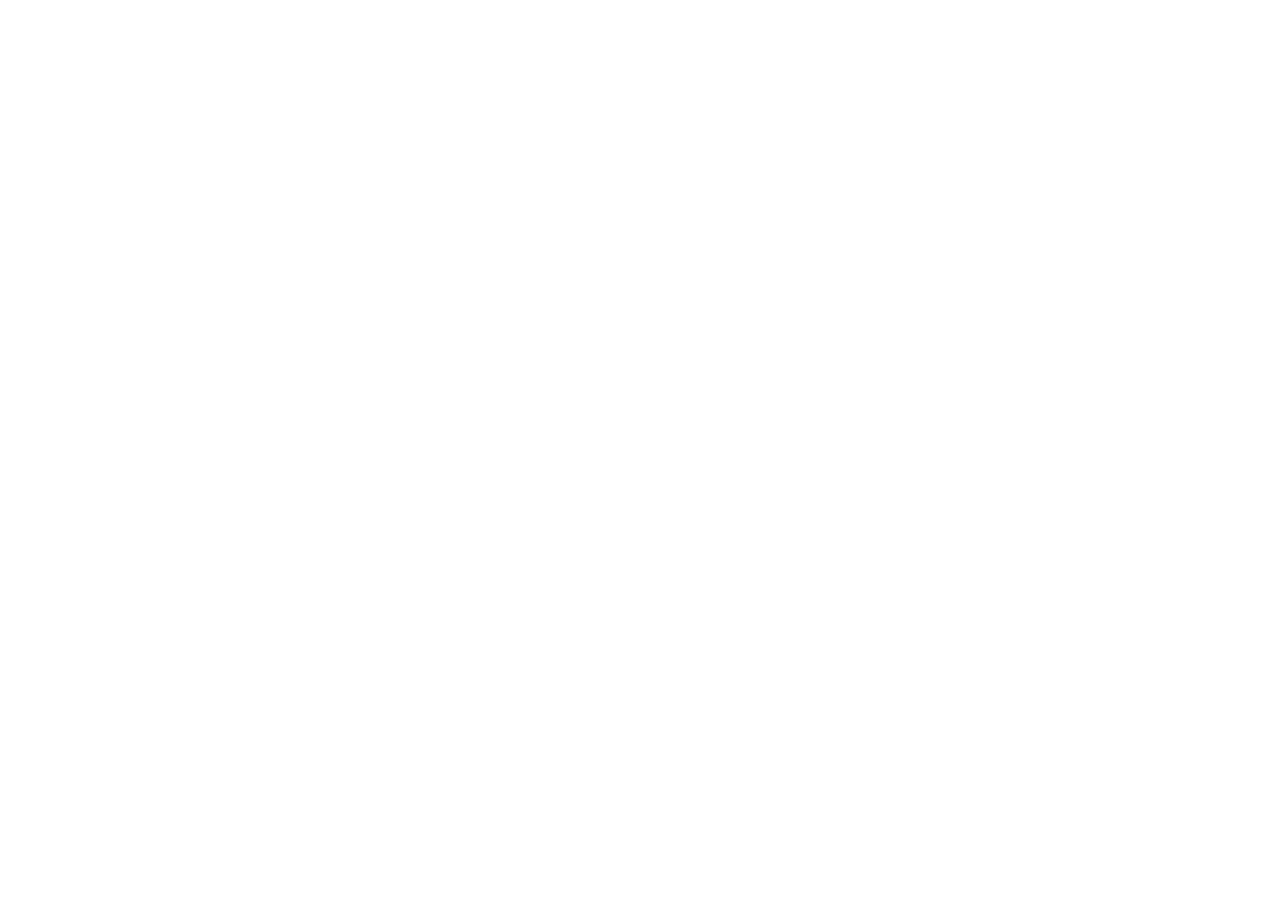
==== index.html @ 0fd54608 "init" ====
<!DOCTYPE html>
<html lang="zh-CN">
<head>
  <meta charset="UTF-8">
  <title>MDLog</title> 
  <script src="http://libs.baidu.com/jquery/1.10.2/jquery.min.js" type="text/javascript" charset="utf-8"></script>
</head>
<body>
  <div id="div1"></div>
<script type="text/javascript"> 
      function LoadMd(){
         $.get("/md/1.md",function(data,status){
            alert("Data: " + data + "nStatus: " + status);
          });
      }
      function LoadJson(){
        //
        console.log(window.location)
      }
      window.onload= function(){
        LoadMd();
        LoadJson();
      }
</script>
</body>
</html>
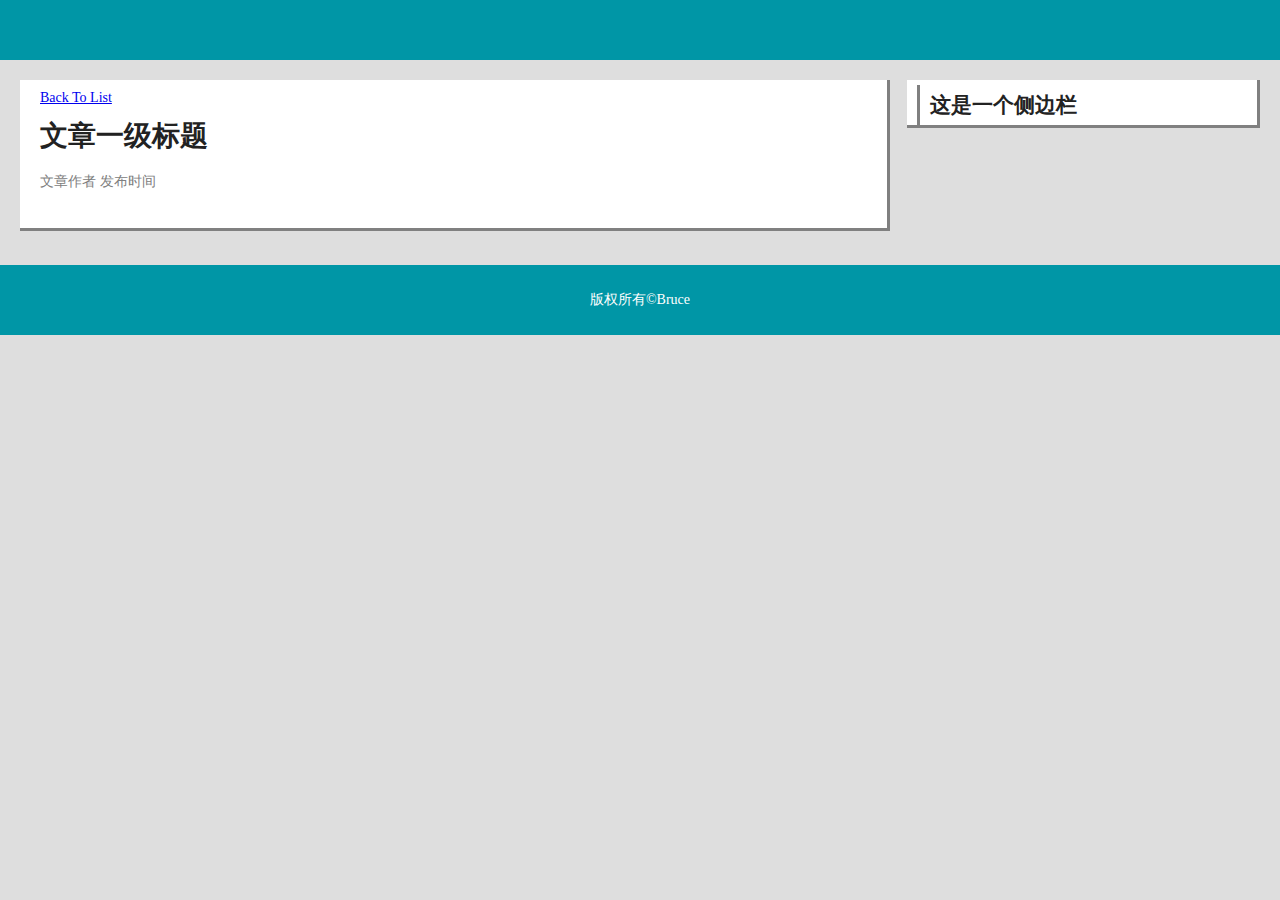
==== commit 5d188170: "asdf" ====
--- a/index.html
+++ b/index.html
@@ -1,26 +1,107 @@
-<!DOCTYPE html>
-<html lang="zh-CN">
+<!DOCTYPE HTML>
+<html>
+
 <head>
-  <meta charset="UTF-8">
-  <title>MDLog</title> 
-  <script src="http://libs.baidu.com/jquery/1.10.2/jquery.min.js" type="text/javascript" charset="utf-8"></script>
+    <meta http-equiv="Content-Type" content="text/html; charset=utf-8">
+    <title>task_1_5_1</title>
+    <link rel="stylesheet" type="text/css" href="css/css.css" />
+    <script src="http://libs.baidu.com/jquery/1.10.2/jquery.min.js" type="text/javascript" charset="utf-8"></script>
+    <script src="scripts/showdown.js"></script>
+    <script type="text/javascript">
+        var jsonlist; // 数据列表
+
+        // 加载数据
+        function LoadJson() {
+            $.get("/Data/files.json", function(data, status) {
+                console.log(status);
+                console.log(data);
+                jsonlist = data;
+                renderRight();
+                renderIndex();
+            });
+        }
+
+        // 生成右侧列表
+        function renderRight() {
+            //
+            var listStr = "";
+            var len = jsonlist.files.length;
+            for (var i = 0; i < len; i++) {
+                listStr += "<li><a href=\"javascript:OpenMD(" + i + ",'" + jsonlist.files[i].url + "')\">" + jsonlist.files[i].title + "</a></li>";
+            }
+            $("#rightlist").html(listStr);
+            console.log(listStr);
+        }
+
+        // 打开MD文件
+        function OpenMD(i, path) {
+            $("#title").html(jsonlist.files[i].title);
+            $("#authorandtime").html(jsonlist.files[i].time);
+            $.get(path, function(data, status) {
+                console.log(status);
+                console.log(data);
+                if (status == "success") {
+                    var idx = data.indexOf("------");
+                    data = data.substr(idx + 6);
+                    // 编译
+                    data = ConverterToHtml(data);
+                    $("#blogcontent").html(data);
+                }
+            });
+        }
+
+        function renderIndex() {
+            //
+            $("#title").html("文章列表");
+            $("#authorandtime").html("");
+            var listStr = "";
+            var len = jsonlist.files.length;
+            for (var i = 0; i < len; i++) {
+                listStr += "<li><a href=\"javascript:OpenMD(" + i + ",'" + jsonlist.files[i].url + "')\">" + jsonlist.files[i].title + "</a><span style='float:right;'>" + jsonlist.files[i].time + "</span></li>";
+            }
+            $("#blogcontent").html("<ul class='leftlist'>" + listStr + "</ul>");
+            console.log(listStr);
+        }
+
+        function ConverterToHtml(md) {
+            var converter = new showdown.Converter();
+            return converter.makeHtml(md);
+        }
+
+        window.onload = function() {
+            LoadJson();
+        }
+    </script>
+
 </head>
+
 <body>
-  <div id="div1"></div>
-<script type="text/javascript"> 
-      function LoadMd(){
-         $.get("/md/1.md",function(data,status){
-            alert("Data: " + data + "nStatus: " + status);
-          });
-      }
-      function LoadJson(){
-        //
-        console.log(window.location)
-      }
-      window.onload= function(){
-        LoadMd();
-        LoadJson();
-      }
-</script>
+    <header class="head">
+        <h1 class="top-h1"><img alt="" src="images/head.png" /></h1>
+        <nav class="head-nav">
+            <ul>
+            </ul>
+        </nav>
+    </header>
+    <div class="content">
+        <div class="right">
+            <h2>这是一个侧边栏</h2>
+            <ul id="rightlist">
+            </ul>
+        </div>
+        <div class="left">
+            <article class="lefthead">
+                <a href="javascript:renderIndex()">Back To List</a>
+                <h1 id="title">文章一级标题</h1>
+                <p class="author" id="authorandtime">文章作者 发布时间</p>
+            </article>
+            <article id="blogcontent">  
+            </article>
+        </div>
+    </div>
+    <p class="copyright">
+        版权所有&copy;Bruce
+    </p>
 </body>
-</html>
+
+</html>--- a/css/css.css
+++ b/css/css.css
@@ -0,0 +1,222 @@
+﻿* {
+    border: 0px solid red;
+}
+
+ul {
+    list-style: none;
+    margin: 0px;
+    padding: 0px;
+}
+
+ul li {
+    margin: 0px;
+    padding: 0px;
+}
+
+ul li {
+    margin: 0px;
+    padding: 0px;
+}
+
+h1,
+h2,
+h3,
+h4,
+h5,
+h6 {
+    color: #222;
+    font-family: "Helvetica Neue", Helvetica, Roboto, Arial, sans-serif;
+    font-style: normal;
+    line-height: 1.4;
+    margin-bottom: 0rem;
+    margin-top: 0rem;
+    margin-left: 0px;
+    padding: 0px;
+    text-rendering: optimizeLegibility;
+    -webkit-margin-before: 0em;
+    -webkit-margin-after: 0em;
+    -webkit-margin-start: 0px;
+    -webkit-margin-end: 0px;
+}
+
+body {
+    margin: 0px;
+    padding: 0px;
+    font-family: 黑体;
+    font-size: 14px;
+    background-color: rgb(222, 222, 222);
+}
+
+.head {
+    background-color: rgb(0, 150, 166);
+    height: 60px;
+    margin: 0px;
+    overflow: hidden;
+}
+
+.top-h1 {
+    float: left;
+    color: #FFFFFF;
+    margin: 0px 30px 0px;
+}
+
+.top-h1 img {
+    height: 60px;
+}
+
+.head-nav {
+    float: right;
+    padding-top: 10px;
+    margin-right: 30px;
+}
+
+.head-nav ul li {
+    margin: 0px 10px;
+    color: #FFFFFF;
+    display: inline-block;
+}
+
+.content {
+    margin: 0px;
+    overflow: hidden;
+}
+
+.content .right {
+    width: 350px;
+    float: right;
+    margin: 20px 20px 20px 10px;
+    border-right: 3px solid gray;
+    border-bottom: 3px solid gray;
+    background-color: #FFFFFF;
+}
+
+.content .right h2 {
+    height: 40px;
+    line-height: 40px;
+    margin-left: 10px;
+    margin-top:5px;
+    padding-left: 10px;
+    border-left: 3px solid gray;
+}
+
+.content .right div {
+    margin: 10px 0px;
+}
+
+.right ul {
+    margin-left: 30px;
+}
+
+.right ul li {
+    line-height: 25px;
+}
+
+.content .left {
+    margin: 20px 390px 20px 20px;
+}
+
+.content .left article {
+    margin-bottom: 20px;
+    padding: 0px 20px 20px 20px;
+    background-color: #FFFFFF;
+    border-right: 3px solid gray;
+    border-bottom: 3px solid gray;
+    overflow: hidden;
+}
+ 
+.content .left article ul li {
+    line-height: 25px;
+}
+ 
+.content .left article p h2,h1,h3,h4,h5,h6,h7{
+    margin: 10px 0px 10px 0px;
+    padding: 0px;
+}
+.content .left article .author {
+    text-indent: 0em;
+    font-size: 14px;
+    color: gray;
+}
+
+.content .left article p {
+    text-indent: 2em;
+    font-size: 16px;
+    color: black;
+    line-height: 180%;
+}
+
+.content .left .lefthead {
+    margin: 0px;
+    border: 0px;
+    border-right:3px solid gray; 
+    padding-bottom: 0px;
+    padding-top: 10px;
+}
+
+.copyright {
+    height: 70px;
+    background-color: rgb(0, 150, 166);
+    color: #FFFFFF;
+    line-height: 70px;
+    text-align: center;
+    padding: 0px;
+    margin-bottom: 0px;
+}
+
+
+/*code*/
+
+.leftlist li:hover{
+    background-color: rgb(230,230,230);
+    font-style: italic;
+    font-weight: bolder;
+}
+ 
+.content .left article pre {
+    /**/
+    white-space: pre-wrap;
+    /* css-3 */
+    white-space: -moz-pre-wrap;
+    /* Mozilla, since 1999 */
+    white-space: -pre-wrap;
+    /* Opera 4-6 */
+    white-space: -o-pre-wrap;
+    /* Opera 7 */
+    word-wrap: break-word;
+    /* Internet Explorer 5.5+ 
+    background-color: #f8f8f8;*/
+    border: 1px solid #dfdfdf;
+    margin-top: 1.5em;
+    margin-bottom: 1.5em;
+    padding: 0.125rem 0.3125rem 0.0625rem;
+
+    font-size: 12px;
+    padding: 0;
+    margin-left:0px;
+    background: #f0f0f0;
+    line-height: 20px;
+    overflow: auto;
+    /**/background: url(../Images/code-bg.png) repeat-y left top; 
+    overflow-Y: hidden;
+}
+
+
+.content .left article pre code {
+    background-color: transparent;
+    border: 0;
+    margin: 0 0 0 20px;
+    padding: 0px 0;
+    display: block;
+}
+
+code {
+    /**/background-color: #f8f8f8;
+    border-color: #dfdfdf;
+    border-style: solid;
+    border-width: 1px;
+    color: #333;
+    font-family: Consolas, "Liberation Mono", Courier, monospace;
+    font-weight: normal;
+    padding: 0.125rem 0.3125rem 0.0625rem;
+    text-indent: 0em;
+}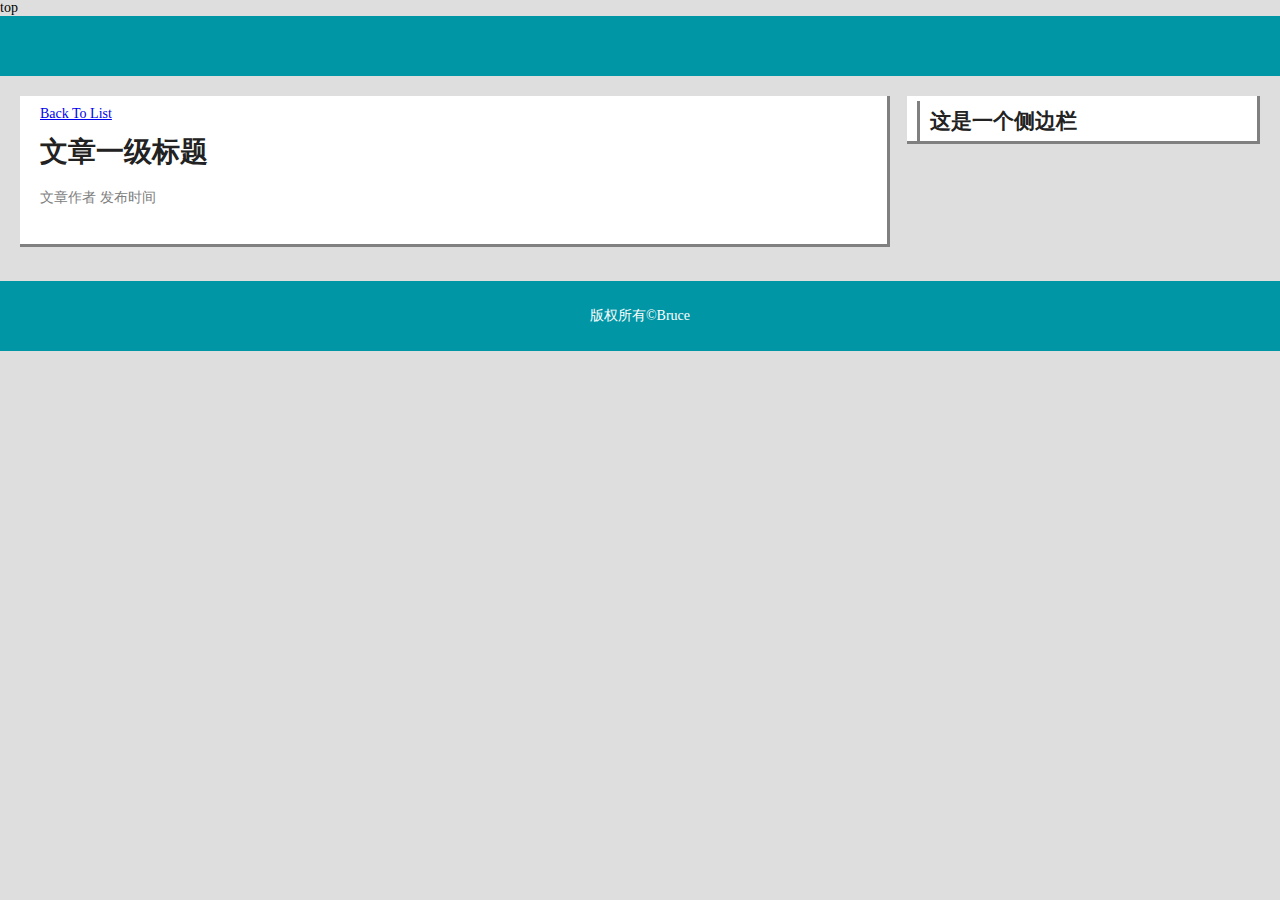
==== commit 11876ebb: "asdf" ====
--- a/index.html
+++ b/index.html
@@ -76,6 +76,9 @@
 </head>
 
 <body>
+    <div class="tool">
+        <div class="go-top">top</div>
+    </div>
     <header class="head">
         <h1 class="top-h1"><img alt="" src="images/head.png" /></h1>
         <nav class="head-nav">
--- a/css/css.css
+++ b/css/css.css
@@ -138,8 +138,7 @@
     color: gray;
 }
 
-.content .left article p {
-    text-indent: 2em;
+.content .left article p { 
     font-size: 16px;
     color: black;
     line-height: 180%;
@@ -219,4 +218,4 @@
     font-weight: normal;
     padding: 0.125rem 0.3125rem 0.0625rem;
     text-indent: 0em;
-}+}
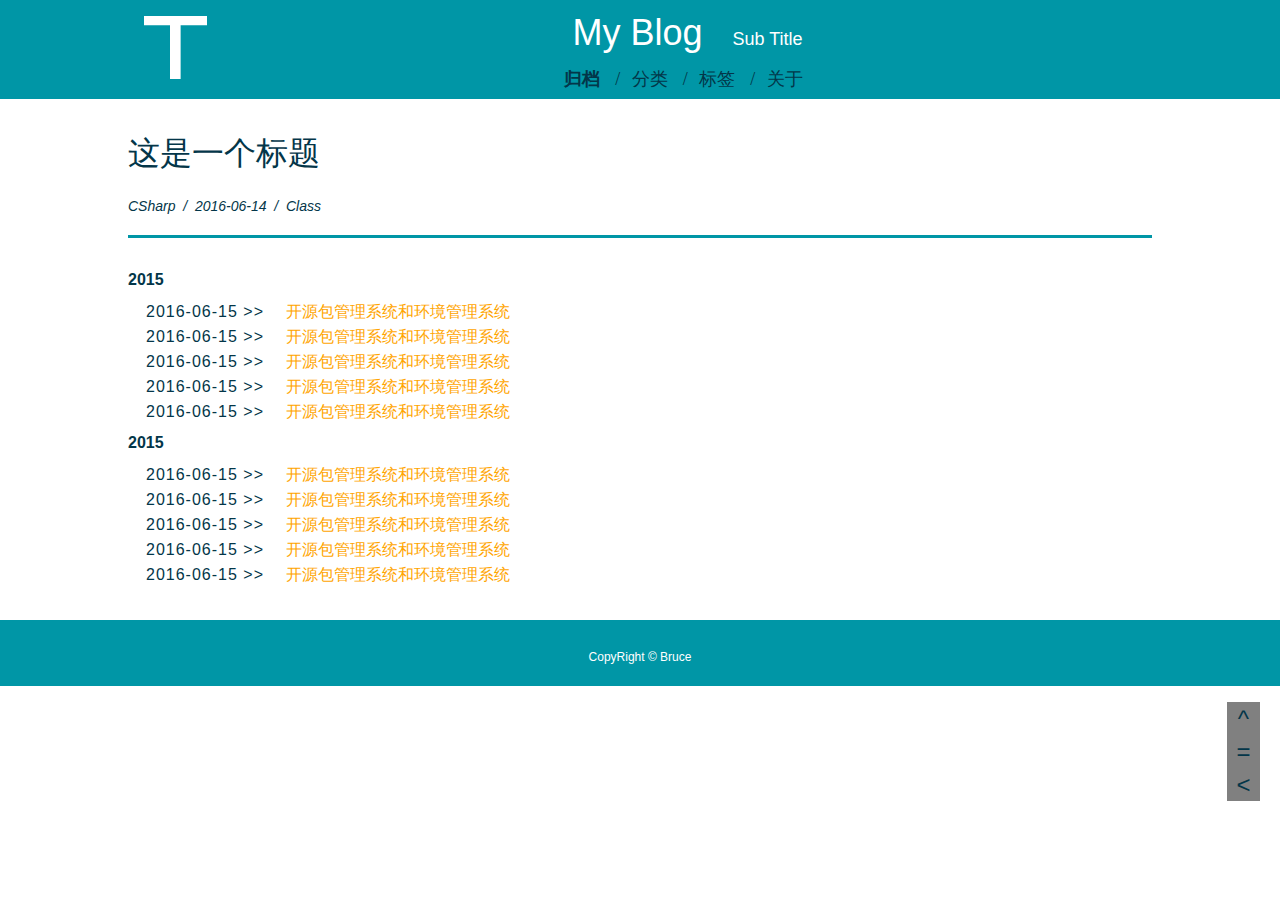
==== commit cb9a8e31: "sadf" ====
--- a/index.html
+++ b/index.html
@@ -1,110 +1,221 @@
-<!DOCTYPE HTML>
+﻿<!DOCTYPE HTML>
 <html>
 
 <head>
-    <meta http-equiv="Content-Type" content="text/html; charset=utf-8">
-    <title>task_1_5_1</title>
-    <link rel="stylesheet" type="text/css" href="css/css.css" />
+    <link rel="stylesheet" type="text/css" href="css/index.css" />
     <script src="http://libs.baidu.com/jquery/1.10.2/jquery.min.js" type="text/javascript" charset="utf-8"></script>
     <script src="scripts/showdown.js"></script>
     <script type="text/javascript">
-        var jsonlist; // 数据列表
+        var jsonlist = []; // 数据列表
 
         // 加载数据
         function LoadJson() {
             $.get("/Data/files.json", function(data, status) {
-                console.log(status);
-                console.log(data);
-                jsonlist = data;
-                renderRight();
+                //console.log(status);
+                //console.log(data);
+                jsonlist = orderByTime(JSON.parse(data));
+                //console.log(jsonlist);
                 renderIndex();
-            });
-        }
-
-        // 生成右侧列表
-        function renderRight() {
+            renderMenuList();
+            });
+        }
+
+        // 加载数据列表
+        function renderIndex() {
             //
+            $("#main-title").html("文章列表");
+            $("#sub-title").html("");
             var listStr = "";
-            var len = jsonlist.files.length;
+            var len = jsonlist.length;
+            if (len <= 0) {
+                $("#article").html("<h2>没有数据</h2>");
+                return;
+            }
+            var currentYear = (new Date(jsonlist[0].time)).getFullYear();
+            listStr += "<h4>" + currentYear + "</h4>";
+            listStr += "<ul class=\"article-list-ul\">";
             for (var i = 0; i < len; i++) {
-                listStr += "<li><a href=\"javascript:OpenMD(" + i + ",'" + jsonlist.files[i].url + "')\">" + jsonlist.files[i].title + "</a></li>";
-            }
-            $("#rightlist").html(listStr);
-            console.log(listStr);
+                var y = (new Date(jsonlist[i].time)).getFullYear();
+                if (currentYear != y) {
+                    currentYear = y;
+                    listStr += "</ul><h4>" + currentYear + "</h4><ul class=\"article-list-ul\">";
+                }
+                listStr += "<li><span>" + jsonlist[i].time + " >></span><a href=\"javascript:OpenMD(" + i + ",'" + jsonlist[i].url + "')\">" + jsonlist[i].title + "</a></li>";
+            }
+            listStr += "</ul>";
+            $("#article").html(listStr);
+        }
+
+        // 将数据按时间排序
+        function orderByTime(data) {
+            var arr = [];
+            var len = data.files.length;
+            for (var i = 0; i < len; i++) {
+                arr.push(data.files[i]);
+                //listStr += "<li><a href=\"javascript:OpenMD(" + i + ",'" + jsonlist.files[i].url + "')\">" + jsonlist.files[i].title + "</a><span style='float:right;'>" + jsonlist.files[i].time + "</span></li>";
+            }
+            arr.sort(function(a, b) {
+                if (a == null || a.time == null || a.time == undefined) {
+                    return 1;
+                } else if (b == null || b.time == null || b.time == undefined) {
+                    return -1;
+                } else {
+                    if (a.time >= b.time) {
+                        return -1;
+                    } else {
+                        return 1;
+                    }
+                }
+            })
+            return arr;
         }
 
         // 打开MD文件
         function OpenMD(i, path) {
-            $("#title").html(jsonlist.files[i].title);
-            $("#authorandtime").html(jsonlist.files[i].time);
+            $("#main-title").html(jsonlist[i].title);
+            $("#sub-title").html(jsonlist[i].time);
             $.get(path, function(data, status) {
-                console.log(status);
-                console.log(data);
                 if (status == "success") {
                     var idx = data.indexOf("------");
                     data = data.substr(idx + 6);
                     // 编译
                     data = ConverterToHtml(data);
-                    $("#blogcontent").html(data);
-                }
-            });
-        }
-
-        function renderIndex() {
-            //
-            $("#title").html("文章列表");
-            $("#authorandtime").html("");
-            var listStr = "";
-            var len = jsonlist.files.length;
-            for (var i = 0; i < len; i++) {
-                listStr += "<li><a href=\"javascript:OpenMD(" + i + ",'" + jsonlist.files[i].url + "')\">" + jsonlist.files[i].title + "</a><span style='float:right;'>" + jsonlist.files[i].time + "</span></li>";
-            }
-            $("#blogcontent").html("<ul class='leftlist'>" + listStr + "</ul>");
-            console.log(listStr);
-        }
-
+                    $("#article").html(data);
+                }
+            });
+        }
+
+        // MD文档转化
         function ConverterToHtml(md) {
             var converter = new showdown.Converter();
             return converter.makeHtml(md);
         }
 
+        // 右侧工具栏设置
+        function toolsSet() {
+            //
+            var boswer_width = document.documentElement.clientWidth;
+            var tool_right = (boswer_width - 1024) / 2 - 86;
+            $("#tool").css("right", tool_right + "px");
+            window.onresize = function() {
+                var boswer_width = document.documentElement.clientWidth;
+                var tool_right = (boswer_width - 1024) / 2 - 86;
+                $("#tool").css("right", tool_right + "px");
+            };
+            $("#show-menu").click(function(){ 
+                $("#content-menu").fadeToggle(500,function(){});
+                return false;
+            });
+            /*
+            $(".position").click(function(e){ 
+                if($("#content-menu").css("display")!="none")
+                    $("#content-menu").fadeToggle(500,function(){});
+            });
+            */
+             
+            $(document).click(function(){
+                if($("#content-menu").css("display")!="none")
+                    $("#content-menu").fadeToggle(500,function(){});
+            });
+        }
+
+        function renderMenuList(){
+            var listStr = "";
+            var len = jsonlist.length;
+            if (len <= 0) {
+                $("#menu-article").html("<h2>没有数据</h2>");
+                return;
+            }
+            var currentYear = (new Date(jsonlist[0].time)).getFullYear();
+            listStr += "<h4>" + currentYear + "</h4>"; 
+            listStr += "<ul class=\"menu-article-ul\">";
+            for (var i = 0; i < len; i++) {
+                var y = (new Date(jsonlist[i].time)).getFullYear();
+                if (currentYear != y) {
+                    currentYear = y;
+                    listStr += "</ul><h4>" + currentYear + "</h4><ul class=\"menu-article-ul\">";
+                }
+                listStr += "<li><a href=\"javascript:OpenMD(" + i + ",'" + jsonlist[i].url + "')\">" + jsonlist[i].title + "</a></li>";
+            }
+            listStr += "</ul>";
+            $("#menu-article").html(listStr);
+            console.log(listStr);
+        }
         window.onload = function() {
             LoadJson();
+            toolsSet();
+
         }
     </script>
-
 </head>
 
 <body>
-    <div class="tool">
-        <div class="go-top">top</div>
-    </div>
-    <header class="head">
-        <h1 class="top-h1"><img alt="" src="images/head.png" /></h1>
-        <nav class="head-nav">
-            <ul>
-            </ul>
-        </nav>
-    </header>
-    <div class="content">
-        <div class="right">
-            <h2>这是一个侧边栏</h2>
-            <ul id="rightlist">
-            </ul>
+    <div class="position">
+        <div class="head">
+            <div class="head-position">
+                <div class="left-logo"><img src="Images/head.png" /></div>
+                <center>
+                    My Blog
+                    <span>Sub Title</span>
+                    <div>
+                        <a href="javascript:renderIndex()"><b>归档</b></a>/
+                        <a href="type.html">分类</a>/
+                        <a href="tag.html">标签</a>/
+                        <a href="about.html">关于</a>
+                    </div>
+                </center>
+            </div>
         </div>
-        <div class="left">
-            <article class="lefthead">
-                <a href="javascript:renderIndex()">Back To List</a>
-                <h1 id="title">文章一级标题</h1>
-                <p class="author" id="authorandtime">文章作者 发布时间</p>
-            </article>
-            <article id="blogcontent">  
-            </article>
+        <div class="main">
+            <div class="content">
+                <h1 id="main-title"> 这是一个标题</h1>
+                <h3 id="sub-title">CSharp&nbsp;&nbsp;/&nbsp;&nbsp;2016-06-14&nbsp;&nbsp;/&nbsp;&nbsp;Class</h3>
+                <h6 id="split-line"></h6>
+                <article id="article" class="article-color">
+                    <h4>2015</h4>
+                    <ul class="article-list-ul">
+                        <li><span>2016-06-15 >></span><a href="#">开源包管理系统和环境管理系统</a></li>
+                        <li><span>2016-06-15 >></span><a href="#">开源包管理系统和环境管理系统</a></li>
+                        <li><span>2016-06-15 >></span><a href="#">开源包管理系统和环境管理系统</a></li>
+                        <li><span>2016-06-15 >></span><a href="#">开源包管理系统和环境管理系统</a></li>
+                        <li><span>2016-06-15 >></span><a href="#">开源包管理系统和环境管理系统</a></li>
+                    </ul>
+                    <h4>2015</h4>
+                    <ul class="article-list-ul">
+                        <li><span>2016-06-15 >></span><a href="#">开源包管理系统和环境管理系统</a></li>
+                        <li><span>2016-06-15 >></span><a href="#">开源包管理系统和环境管理系统</a></li>
+                        <li><span>2016-06-15 >></span><a href="#">开源包管理系统和环境管理系统</a></li>
+                        <li><span>2016-06-15 >></span><a href="#">开源包管理系统和环境管理系统</a></li>
+                        <li><span>2016-06-15 >></span><a href="#">开源包管理系统和环境管理系统</a></li>
+                    </ul>
+                </article>
+                <div id="tool">
+                    <a id="go-top" href="javascript:scroll(0,0)">^</a>
+                    <a id="show-menu">=</a>
+                    <a id="back-list" href="javascript:renderIndex()">&lt;</a>
+                    <div id="content-menu">
+                        <article id="menu-article">
+                            <h4>2015</h4>
+                            <ul class="menu-article-ul">
+                                <li><a href="#">开源包管理系统和环境管理系统</a></li>
+                                <li><a href="#">开源包管理系统和环境管理系统</a></li>
+                                <li><a href="#">开源包管理系统和环境管理系统</a></li>
+                                <li><a href="#">开源包管理系统和环境管理系统</a></li>
+                                <li><a href="#">开源包管理系统和环境管理系统</a></li>
+                            </ul>
+                        </article>
+                    </div>
+                </div>
+            </div>
+        </div>
+        <div class="foot">
+            <div class="content">
+                <center class="copyright">
+                    CopyRight &copy; Bruce
+                </center>
+            </div>
         </div>
     </div>
-    <p class="copyright">
-        版权所有&copy;Bruce
-    </p>
 </body>
 
 </html>--- a/css/index.css
+++ b/css/index.css
@@ -0,0 +1,352 @@
+ * {
+     margin: 0px;
+     padding: 0px;
+     font-family: "Helvetica Neue", Helvetica, Roboto, Arial, sans-serif, "微软雅黑";
+ }
+ 
+ a {
+     color: inherit;
+     text-decoration: none;
+ }
+ 
+ a:hover{
+     text-decoration: underline;
+     font-weight: bold;
+ }
+ 
+ body {
+     background-color: rgb(255, 255, 255);
+ }
+ /*head*/
+ 
+ .head {
+     height: 99px;
+     width: 100%;
+     background-color: rgb(0, 150, 166);
+ }
+ 
+ .head-position {
+     margin-top: 0px;
+     margin-bottom: 0px;
+     margin-left: auto;
+     margin-right: auto;
+     width: 1024px;
+ }
+ 
+ .head .head-position center {
+     line-height: 66px;
+     font-size: 36px;
+     color: rgb(255, 255, 255);
+ }
+ 
+ .head .head-position center span {
+     margin-left: 20px;
+     font-size: 18px;
+ }
+ 
+ .head .head-position center div {
+     color: rgb(3, 54, 73);
+     /*color: goldenrod;
+            font-weight: bold;*/
+     font-family: "Microsoft YaHei" ! important;
+     line-height: 15px;
+     font-size: 18px;
+ }
+ 
+ .head .head-position center div a {
+     margin-right: 15px;
+     margin-left: 7px;
+ }
+ 
+ .head .head-position center div a:hover {
+     text-decoration: underline;
+ }
+ 
+ .left-logo {
+     float: left;
+ }
+ 
+ .left-logo img {
+     width: 95px;
+     height: 95px;
+ }
+ /*center*/
+ 
+ .mian {
+     height: 10px;
+     width: 100%;
+     background-color: rgb(199, 237, 233);
+ }
+ 
+ .content {
+     margin-top: 0px;
+     margin-bottom: 0px;
+     margin-left: auto;
+     margin-right: auto;
+     width: 1024px;
+     color: rgb(3, 54, 73);
+     position: relative;
+ }
+ 
+ #main-title {
+     font-weight: normal;
+     margin-top: 33px;
+ }
+ 
+ #sub-title {
+     font-size: 14px;
+     font-style: italic;
+     font-weight: normal;
+     margin-top: 22px;
+     padding-bottom: 11px;
+ }
+ 
+ #split-line {
+     border-top: 3px solid rgb(0, 150, 166);
+     margin: 0px;
+     padding: 0px;
+     width: 100%;
+ }
+ 
+ #article {
+     margin-top: 33px;
+     margin-bottom: 33px;
+ }
+ 
+ .article-list-ul {
+     list-style: none;
+     margin: 5px 0px 5px 10px;
+ }
+ 
+ .article-list-ul li {
+     line-height: 22px;
+ }
+ 
+ .article-list-ul li span {
+     margin-right: 22px;
+     letter-spacing: 1px;
+ }
+ 
+ .article-list-ul li a {
+     color: orange;
+ }
+ 
+ .article-list-ul li a:hover {
+     color: rgb(3, 54, 73);
+     font-style: italic;
+     font-weight: bold;
+ }
+ /*foot*/
+ 
+ .foot {
+     background-color: rgb(0, 150, 166);
+     height: 66px;
+     width: 100%;
+ }
+ 
+ .copyright {
+     padding-top: 30px;
+     font-size: 12px;
+     color: rgb(255, 255, 255);
+     vertical-align: middle;
+ }
+ /*tool*/
+ 
+ #tool {
+     position: fixed;
+     width: 33px;
+     height: 99px;
+     background: #eee;
+     bottom: 99px;
+     right: 20px;
+     background-color: #DCFCE9;
+     text-align: center;
+     padding: 0px;
+     margin: 0px;
+     /*
+     position: absolute;
+     bottom: 0px;
+     right: -22px;
+     width: 22px;
+     height: 22px;
+     background-color: gray;*/
+ }
+  
+ #go-top {
+     display:block;
+     position: relative;
+     top: 0px;
+     left: 0px;
+     text-align: center;
+     width: 33px;
+     height: 33px;
+     line-height: 33px;
+     font-size: 24px;
+     background-color: gray;
+ }
+ 
+ #go-top:hover {
+     background-color: #DCFCE9;
+ }
+
+ #show-menu{
+     display:block;
+     position: relative;
+     top: 0px;
+     left: 0px;
+     text-align: center;
+     width: 33px;
+     height: 33px;
+     line-height: 33px;
+     font-size: 24px;
+     background-color: gray;
+ }
+
+ #show-menu:hover{
+     background-color: #DCFCE9;
+     cursor: pointer;
+ }
+
+ #back-list{
+     display:block;
+     position: relative;
+     top: 0px;
+     left: 0px;
+     text-align: center;
+     width: 33px;
+     height: 33px;
+     line-height: 33px;
+     font-size: 24px;
+     background-color: gray;
+ }
+
+ #back-list:hover{
+     background-color: #DCFCE9;
+     cursor: pointer;
+ }
+ 
+ #content-menu{
+     display:block;
+     position: relative;
+     top: -333px;
+     left:-222px;
+     width: 222px;
+     height:333px;
+     background-color: rgb(0, 150, 166);
+     opacity: 0.5;
+     color:rgb(255,255,255);
+     display: none;
+ }
+
+#menu-article{
+     width: 222px;
+     height:323px;
+     padding-top: 5px;
+     padding-bottom: 5px;
+     overflow-y: auto;
+     overflow-x: hidden;
+}
+ .menu-article-ul{
+     list-style: none;
+     margin: 5px 0px 5px 10px;
+ }
+ 
+ .menu-article-ul li{
+     line-height: 22px;
+     font-size: 12px;
+ }
+ 
+ /*code*/
+ 
+ #article pre {
+     /**/
+     white-space: pre-wrap;
+     /* css-3 */
+     white-space: -moz-pre-wrap;
+     /* Mozilla, since 1999 */
+     white-space: -pre-wrap;
+     /* Opera 4-6 */
+     white-space: -o-pre-wrap;
+     /* Opera 7 */
+     word-wrap: break-word;
+     /* Internet Explorer 5.5+ 
+    background-color: #f8f8f8;*/
+     border: 1px solid #dfdfdf;
+     margin-top: 1.5em;
+     margin-bottom: 1.5em;
+     padding: 0.125rem 0.3125rem 0.0625rem;
+     font-size: 12px;
+     padding: 0;
+     margin-left: 0px;
+     background: #f0f0f0;
+     line-height: 20px;
+     overflow: auto;
+     /**/
+     background: url(../Images/code-bg.png) repeat-y left top;
+     overflow-Y: hidden;
+ }
+ 
+ #article pre code {
+     background-color: transparent;
+     border: 0;
+     margin: 0 0 0 20px;
+     padding: 0px 0;
+     display: block;
+ }
+ 
+ code {
+     /**/
+     background-color: #f8f8f8;
+     border-color: #dfdfdf;
+     border-style: solid;
+     border-width: 1px;
+     color: #333;
+     font-family: Consolas, "Liberation Mono", Courier, monospace;
+     font-weight: normal;
+     padding: 0.125rem 0.3125rem 0.0625rem;
+     text-indent: 0em;
+ }
+ 
+
+ #article ul li {
+     line-height: 25px;
+ }
+ 
+ #article p h2,
+ h1,
+ h3,
+ h4,
+ h5,
+ h6,
+ h7 {
+     margin: 10px 0px 10px 0px;
+     padding: 0px;
+ }
+ 
+ #article .author {
+     text-indent: 0em;
+     font-size: 14px;
+     color: gray;
+ }
+ 
+ #article p {
+     font-size: 16px;
+     color: black;
+     line-height: 180%;
+ }
+
+ #article ol{
+     margin: 0px;
+     padding: 0px;    
+     margin-left: 18px;
+ }
+ 
+ #article ul{
+     margin: 0px;
+     padding: 0px;    
+     margin-left: 18px;
+ }
+ 
+ .article-color a{
+     color: rgb(0, 150, 166);
+ }